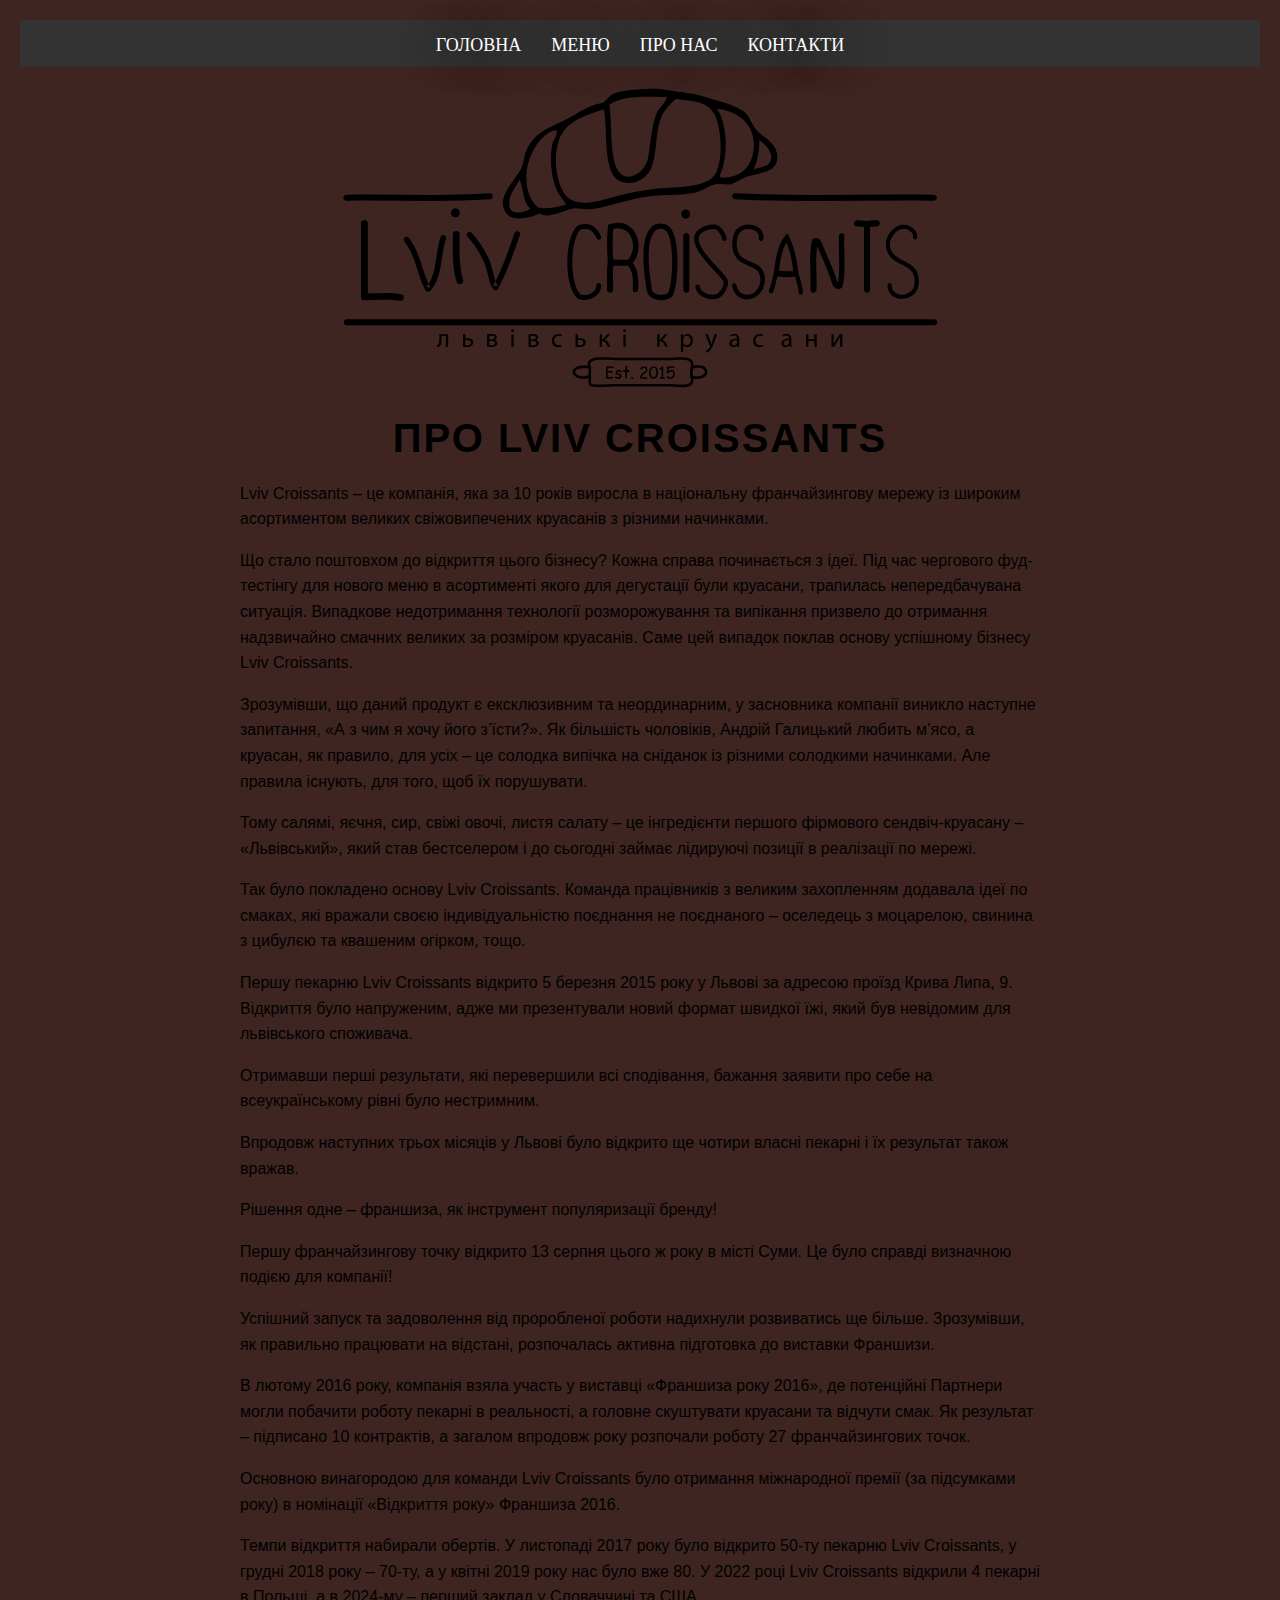
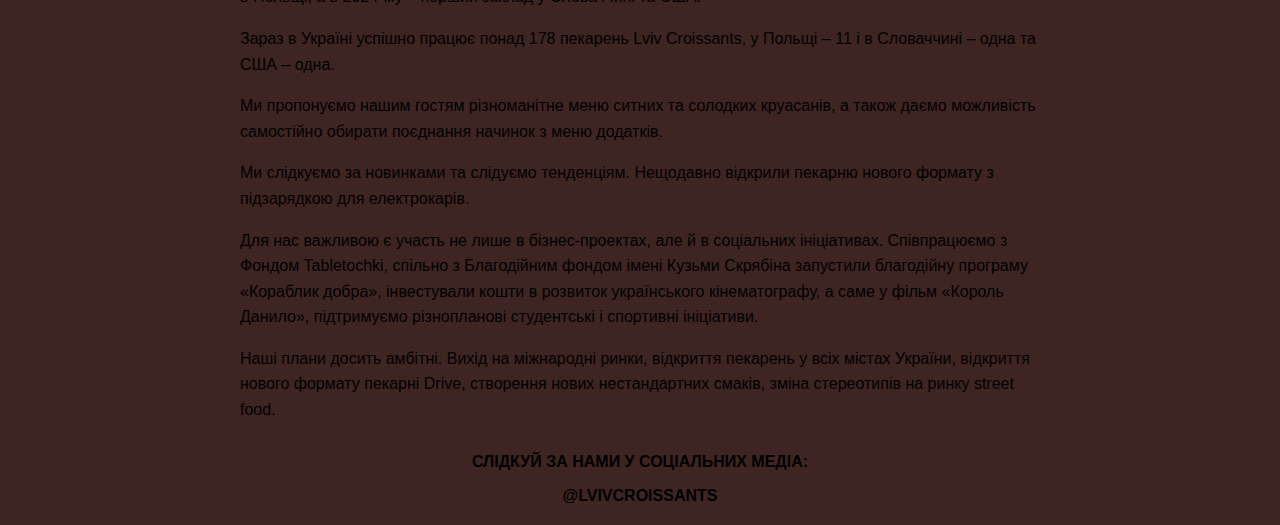
==== about.html @ 05d14b77 "Commit changes" ====
<!DOCTYPE html>
<html lang="uk">
<head>
    <meta charset="UTF-8">
    <meta name="viewport" content="width=device-width, initial-scale=1.0">
    <title>Lviv Croissants</title>
    <link rel="stylesheet" href="styles.css">
</head>
<body>
    <header>
        <nav class="navbar">
            <div class="menu-container">
                <button class="menu-toggle">☰</button>
                <span class="menu-text">Lviv Croissants</span>
            </div>
            <ul class="nav-list">
                <li><a href="index.html">Головна</a></li>
                <li><a href="menu.html">Меню</a></li>
                <li><a href="about.html">Про нас</a></li>
                <li><a href="contacts.html">Контакти</a></li>
            </ul>
            <script src="script.js"></script>
        </nav>
    </header>
    <img src="logo.svg" alt="Логотип" class="logo">
    <div class="about-us">
        <h1>Про Lviv Croissants</h1>
    
        <p>Lviv Croissants – це компанія, яка за 10 років виросла в національну франчайзингову мережу із широким асортиментом великих свіжовипечених круасанів з різними начинками.</p>
        <p>Що стало поштовхом до відкриття цього бізнесу? Кожна справа починається з ідеї. Під час чергового фуд-тестінгу для нового меню в асортименті якого для дегустації були круасани, трапилась непередбачувана ситуація. Випадкове недотримання технології розморожування та випікання призвело до отримання надзвичайно смачних великих за розміром круасанів. Саме цей випадок поклав основу успішному бізнесу Lviv Croissants.</p>
        <p>Зрозумівши, що даний продукт є ексклюзивним та неординарним, у засновника компанії виникло наступне запитання, «А з чим я хочу його з’їсти?». Як більшість чоловіків, Андрій Галицький любить м’ясо, а круасан, як правило, для усіх – це солодка випічка на сніданок із різними солодкими начинками. Але правила існують, для того, щоб їх порушувати.</p>
        <p>Тому салямі, яєчня, сир, свіжі овочі, листя салату – це інгредієнти першого фірмового сендвіч-круасану – «Львівський», який став бестселером і до сьогодні займає лідируючі позиції в реалізації по мережі.</p>
        <p>Так було покладено основу Lviv Croissants. Команда працівників з великим захопленням додавала ідеї по смаках, які вражали своєю індивідуальністю поєднання не поєднаного – оселедець з моцарелою, свинина з цибулєю та квашеним огірком, тощо.</p>
        <p>Першу пекарню Lviv Croissants відкрито 5 березня 2015 року у Львові за адресою проїзд Крива Липа, 9. Відкриття було напруженим, адже ми презентували новий формат швидкої їжі, який був невідомим для львівського споживача.</p>
        <p>Отримавши перші результати, які перевершили всі сподівання, бажання заявити про себе на всеукраїнському рівні було нестримним.</p>
        <p>Впродовж наступних трьох місяців у Львові було відкрито ще чотири власні пекарні і їх результат також вражав.</p>
        <p>Рішення одне – франшиза, як інструмент популяризації бренду!</p>
        <p>Першу франчайзингову точку відкрито 13 серпня цього ж року в місті Суми. Це було справді визначною подією для компанії!</p>
        <p>Успішний запуск та задоволення від проробленої роботи надихнули розвиватись ще більше. Зрозумівши, як правильно працювати на відстані, розпочалась активна підготовка до виставки Франшизи.</p>
        <p>В лютому 2016 року, компанія взяла участь у виставці «Франшиза року 2016», де потенційні Партнери могли побачити роботу пекарні в реальності, а головне скуштувати круасани та відчути смак. Як результат – підписано 10 контрактів, а загалом впродовж року розпочали роботу 27 франчайзингових точок.</p>
        <p>Основною винагородою для команди Lviv Croissants було отримання міжнародної премії (за підсумками року) в номінації «Відкриття року» Франшиза 2016.</p>
        <p>Темпи відкриття набирали обертів. У листопаді 2017 року було відкрито 50-ту пекарню Lviv Croissants, у грудні 2018 року – 70-ту, а у квітні 2019 року нас було вже 80. У 2022 році Lviv Croissants відкрили 4 пекарні в Польщі, а в 2024-му – перший заклад у Словаччині та США.</p>
        <p>Зараз в Україні успішно працює понад 178 пекарень Lviv Croissants, у Польщі – 11 і в Словаччині – одна та США – одна.</p>
        <p>Ми пропонуємо нашим гостям різноманітне меню ситних та солодких круасанів, а також даємо можливість самостійно обирати поєднання начинок з меню додатків.</p>
        <p>Ми слідкуємо за новинками та слідуємо тенденціям. Нещодавно відкрили пекарню нового формату з підзарядкою для електрокарів.</p>
        <p>Для нас важливою є участь не лише в бізнес-проектах, але й в соціальних ініціативах. Співпрацюємо з Фондом Tabletochki, спільно з Благодійним фондом імені Кузьми Скрябіна запустили благодійну програму «Кораблик добра», інвестували кошти в розвиток українського кінематографу, а саме у фільм «Король Данило», підтримуємо різнопланові студентські і спортивні ініціативи.</p>
        <p>Наші плани досить амбітні. Вихід на міжнародні ринки, відкриття пекарень у всіх містах України, відкриття нового формату пекарні Drive, створення нових нестандартних смаків, зміна стереотипів на ринку street food.</p>
    </div>
    
    <div class="social-media">
        <p>СЛІДКУЙ ЗА НАМИ У СОЦІАЛЬНИХ МЕДІА:</p>
        <p>@LVIVCROISSANTS</p>
    </div>
</body>
</html>
---- styles.css ----
body {
background-color: #3e2522;
}
.logo {
    width: 90vw; /* Логотип займає 90% ширини вікна */
    display: block;
    margin: 20px auto;
    height: auto;
    max-width: 600px; /* Максимальна ширина 600 пікселів */
}

@media (max-width: 768px) {
    .logo {
        width: 100vw; /* Логотип займає всю ширину екрана на маленьких екранах */
        margin: 10px auto; /* Зменшуємо відступи на маленьких екранах */
    }
}

@media (max-width: 480px) {
    .logo {
        width: 95vw; /* Трохи зменшуємо ширину для дуже маленьких екранів */
    }
}
header {
    font-family: "cursive", cursive; /* Шрифт */
    font-size: 24px; /* Розмір тексту */
    font-weight: bold; /* Товщина шрифту */
    color: rgb(0, 0, 0); /* Колір тексту */
    text-transform: uppercase; /* Перетворення на великі літери */
    text-align: center; /* Вирівнювання тексту */
    text-shadow: 2px 2px 50px black; /* Тінь тексту */
}
.navbar {
    background-color: #333;
    padding: 10px 20px;
    text-align: center;
    position: relative;
}

.nav-list {
    list-style: none;
    padding: 0;
    margin: 0;
    display: flex;
    justify-content: center;
}

.nav-list li {
    margin: 0 15px;
}

.nav-list a {
    text-decoration: none;
    color: white;
    font-size: 18px;
    font-weight: 500;
    transition: color 0.3s ease;
}

.nav-list a:hover {
    color: #fc6969;
}

.menu-container {
    display: none; /* Приховуємо контейнер на великих екранах */
}

.menu-toggle {
    background-color: transparent;
    border: none;
    color: white;
    font-size: 24px;
    cursor: pointer;
}

.menu-text {
    color: white;
    font-size: 18px;
    font-weight: 500;
    margin-left: 10px; /* Відступ між кнопкою та текстом */
}

@media (max-width: 768px) {
    .navbar {
        padding: 50px 20px 10px 20px;
    }

    .nav-list {
        display: none;
        flex-direction: column;
        position: absolute;
        top: 100%;
        left: 0;
        width: 100%;
        background-color: #333;
    }

    .nav-list.show {
        display: flex;
    }

    .nav-list li {
        margin: 10px 0;
    }

    .menu-container {
        display: flex; /* Показуємо контейнер на маленьких екранах */
        align-items: center; /* Вирівнюємо елементи по вертикалі */
        position: absolute;
        top: 10px;
        left: 10px;
    }
}
.card {
    width: 250px;
    height: 325px;
    background: #ddb892;
    border-radius: 20px;
    box-shadow: -8px 8px 0px 5px rgb(50, 50, 50, 0.2);
    border: solid 2px rgb(0, 0, 0);
    overflow: hidden;
    position: relative;
    transition: all 0.5s ease;
    font-family: Verdana, Geneva, Tahoma, sans-serif;
    transform: rotate(3deg) skewX(3deg);
}

#cardtop {
    width: 100%;
    height: 70%;
    display: flex;
    justify-content: center;
    align-items: center;
    transition: all 0.1s ease;
    color: #000000;
}

#cardtop p {
    font-size: 20px;
    font-weight: 500;
    padding-left: 2px;
}

#cardbottom {
    width: 100%;
    height: 31%;
    border-end-start-radius: 20px;
    border-end-end-radius: 20px;
    background-color: #550b14;
    font-weight: 500;
    font-size: 20px;
    padding: 10px;
    color: #ffffff;
    transition: all 0.2s ease;
}

#cardbottom hr {
    height: 3px;
    background-color: black;
}

#cardbottomtitle {
    margin-bottom: 10px;
}

#cardbottomprice {
    display: flex;
    justify-content: start;
    margin-top: 10px;
    border-top: 3px solid lightgrey;
}

#cardnewfilter {
    width: 75px;
    height: 30px;
    border-radius: 25px;
    background-color: #fc6969;
    position: absolute;
    z-index: 2;
    display: flex;
    color: white;
    align-items: center;
    justify-content: center;
    border-top-right-radius: 0px;
    border-top-left-radius: 0px;
    border-bottom-left-radius: 0px;
    font-weight: 500;
}

.card:hover {
    transform: translateY(-5%);
    box-shadow: 0px 20px 10px rgb(50, 50, 50, 0.2);
}
.card:hover #cardbrightfilter {
    transform: rotate(-42deg) translateX(-15%) translateY(-79%);
}

.card:active #cardtop {
    transform: scale(1.05);
}

.card:active #cardbottom {
    background-color: #fc6969;
}

.card:active #cardbottom {
    color: white;
}

.card:active #cardbottom hr {
    background-color: white;
}
.card-img {
    width: 100%;  /* Щоб займало всю ширину блоку */
    height: auto; /* Автоматична висота для збереження пропорцій */
    object-fit: cover; /* Обрізає, щоб заповнити контейнер */
    border-radius: 10px; /* Закруглені кути (за бажанням) */
}
.cards-container {
    display: flex;
    flex-wrap: wrap;
    gap: 20px;
    justify-content: center; /* Центрує по горизонталі */
    margin-top: 30px;
    min-height: 60vh;
    padding: 20px;
}

.card {
    box-sizing: border-box;
}

.card1 {
    width: 90%;
    max-width: 800px; /* Збільшуємо максимальну ширину, щоб було місце для зображення */
    height: auto;
    border-radius: 30px;
    background: #9c6644;
    box-shadow: 10px 15px 30px rgb(25, 25, 25), -15px -15px 30px rgb(0, 0, 0);
    padding: 30px;
    color: white;
    font-family: sans-serif;
    margin: 20px auto;
    display: flex; /* Використовуємо flexbox */
    align-items: center; /* Вирівнюємо елементи по вертикалі */
}

.card-text {
    flex: 1; /* Текст займає більшу частину простору */
    text-align: center;
}

.card1 h1 {
    font-size: 2em;
    font-family: "cursive", cursive;
    margin-bottom: 1em;
}

.card1 h2 {
    font-size: 1.2em;
}

.card-image {
    width: 40%; /* Зображення займає 40% ширини картки */
    height: auto;
    border-radius: 20px;
    margin-left: 20px; /* Додаємо відступ між текстом та зображенням */
}

@media (max-width: 768px) {
    .card1 {
        flex-direction: column; /* Розміщуємо текст та зображення у стовпець на маленьких екранах */
    }

    .card-text {
        width: 100%; /* Текст займає всю ширину на маленьких екранах */
        margin-bottom: 20px; /* Додаємо відступ між текстом та зображенням */
    }

    .card-image {
        width: 100%; /* Зображення займає всю ширину на маленьких екранах */
        margin-left: 0; /* Прибираємо відступ */
    }
}

h1 {
    text-align: center; /* Центруємо текст */
    font-size: 2.5em; /* Задаємо розмір шрифту */
    font-weight: bold; /* Задаємо жирність шрифту */
    color: #000000; /* Задаємо колір тексту */
    margin-bottom: 30px; /* Задаємо відступ знизу */
    text-transform: uppercase; /* Перетворюємо текст на верхній регістр */
    letter-spacing: 2px; /* Задаємо інтервал між літерами */
    font-family: sans-serif; /* Задаємо шрифт */
}

/* Додаткові стилі для маленьких екранів */
@media (max-width: 768px) {
    h1 {
        font-size: 2em; /* Зменшуємо розмір шрифту на маленьких екранах */
        margin-bottom: 20px; /* Зменшуємо відступ знизу */
    }
}



.product-cards-container {
    display: none;
    flex-wrap: wrap;
    justify-content: center;
    gap: 20px;
    margin: 20px auto;
    max-width: 1200px;
}

.product-cards-container.active {
    display: flex;
}

.product-card {
    display: flex;
    flex-direction: column;
    width: 250px;
    background-color: rgb(15, 15, 15);
    border-radius: 20px;
    box-shadow: 0 0 10px rgba(0, 0, 0, 0.5), inset 0 0 30px rgba(255, 255, 255, 0.1); /* Чорна зовнішня, біла внутрішня */
    color: white;
    transition: 1s;
    padding: 20px;
}

.product-image-container {
    width: 100%;
    height: 150px;
    overflow: hidden;
    border-radius: 10px;
    margin-bottom: 10px;
}

.product-image {
    width: 100%;
    height: 100%;
    object-fit: cover;
}

.product-info {
    text-align: center;
}

.product-title {
    font-size: 1.2em;
    margin-bottom: 5px;
}

.product-price {
    font-size: 0.9em;
    color: #fc6969;
}

.product-description {
    font-size: 0.9em;
    opacity: 0;
    transition: opacity 0.5s;
}

.product-card:hover .product-description {
    opacity: 0.7;
}

.product-card:hover {
    box-shadow: 0 0 15px rgba(0, 0, 0, 0.7), inset 0 0 40px rgba(255, 255, 255, 0.2); /* Чорна зовнішня, біла внутрішня при наведенні */
}

@keyframes rot {
    0%, 100% {
        transform: rotateX(-15deg) translateY(0);
    }
    50% {
        transform: rotateX(-15deg) translateY(-10px);
    }
}

.product-card {
    animation: rot 2s infinite ease;
}

.category-buttons {
    display: flex;
    justify-content: center; /* Вирівнювання кнопок по центру */
    flex-wrap: wrap; /* Дозволяє перенесення кнопок на новий рядок */
}

.category-buttons .category-button {
    padding: 10px 20px;
    text-transform: uppercase;
    border-radius: 8px;
    font-size: 17px;
    font-weight: 500;
    color: #728156;
    text-shadow: none;
    background: #000000;
    cursor: pointer;
    box-shadow: transparent;
    border: 1px solid #98a77c;
    transition: 0.5s ease;
    -webkit-user-select: none;
    -moz-user-select: none;
    -ms-user-select: none;
    user-select: none;
    margin: 5px; /* Додаємо відступи між кнопками */
}

.category-buttons .category-button:hover,
.category-buttons .category-button.active {
    color: #000000;
    background: #98a77c;
    border: 1px solid #98a77c;
    text-shadow: 0 0 5px #e7f5dc, 0 0 10px #e7f5dc, 0 0 20px #e7f5dc;
    box-shadow: 0 0 5px #98a77c, 0 0 20px #98a77c, 0 0 50px #98a77c,
        0 0 100px #98a77c;
}

/* Для екранів менше 768px (наприклад, телефони) */
@media (max-width: 768px) {
    .category-buttons {
        flex-direction: column; /* Розташовуємо кнопки в стовпчик */
        align-items: center; /* Вирівнюємо кнопки по центру */
    }

    .category-buttons .category-button {
        width: 100%; /* Розтягуємо кнопки на всю ширину екрана */
        margin: 5px 0; /* Додаємо відступи між кнопками */
    }
}



body {
    font-family: sans-serif;
    margin: 20px;
}

.about-us {
    max-width: 800px;
    margin: 0 auto;
}

.about-us h1 {
    text-align: center;
    margin-bottom: 20px;
}

.about-us p {
    line-height: 1.6;
    margin-bottom: 10px;
}

.social-media {
    text-align: center;
    margin-top: 30px;
}

.social-media p {
    font-weight: bold;
}


.contact-card {
    width: 400px; /* Збільшена ширина */
    padding: 20px;
    background: #fff;
    border: 6px solid #000;
    box-shadow: 12px 12px 0 #000;
    transition: transform 0.3s, box-shadow 0.3s;
    margin: 50px auto;
}

.contact-card:hover {
    transform: translate(-5px, -5px);
    box-shadow: 17px 17px 0 #000;
}

.contact-title {
    font-size: 32px;
    font-weight: 900;
    color: #000;
    text-transform: uppercase;
    margin-bottom: 15px;
    display: block;
    position: relative;
    overflow: hidden;
}

.contact-title::after {
    content: "";
    position: absolute;
    bottom: 0;
    left: 0;
    width: 90%;
    height: 3px;
    background-color: #000;
    transform: translateX(-100%);
    transition: transform 0.3s;
}

.contact-card:hover .contact-title::after {
    transform: translateX(0);
}

.contact-info {
    font-size: 16px;
    line-height: 1.4;
    color: #000;
    margin-bottom: 20px;
}

.contact-form {
    display: flex;
    flex-direction: column;
    gap: 15px;
}

.contact-form input, .contact-form textarea {
    padding: 10px;
    border: 3px solid #000;
    font-size: 16px;
    font-family: inherit;
    transition: transform 0.3s;
    width: calc(100% - 26px);
}

.contact-form input:focus, .contact-form textarea:focus {
    outline: none;
    transform: scale(1.05);
    background-color: #000;
    color: #ffffff;
}

.contact-button {
    border: 3px solid #000;
    background: #000;
    color: #fff;
    padding: 10px;
    font-size: 18px;
    font-weight: bold;
    text-transform: uppercase;
    cursor: pointer;
    position: relative;
    overflow: hidden;
    transition: transform 0.3s;
    width: 50%;
    height: 100%;
    margin-left: 25%;
}

.contact-button::before {
    content: "Sure?";
    position: absolute;
    top: 0;
    left: 0;
    width: 100%;
    height: 105%;
    background-color: #5ad641;
    color: #000;
    display: flex;
    align-items: center;
    justify-content: center;
    transform: translateY(100%);
    transition: transform 0.3s;
}

.contact-button:hover::before {
    transform: translateY(0);
}

.contact-button:active {
    transform: scale(0.95);
}

@keyframes glitch {
    0% {
        transform: translate(2px, 2px);
    }
    25% {
        transform: translate(-2px, -2px);
    }
    50% {
        transform: translate(-2px, 2px);
    }
    75% {
        transform: translate(2px, -2px);
    }
    100% {
        transform: translate(2px, 2px);
    }
}

.glitch {
    animation: glitch 0.3s infinite;
}
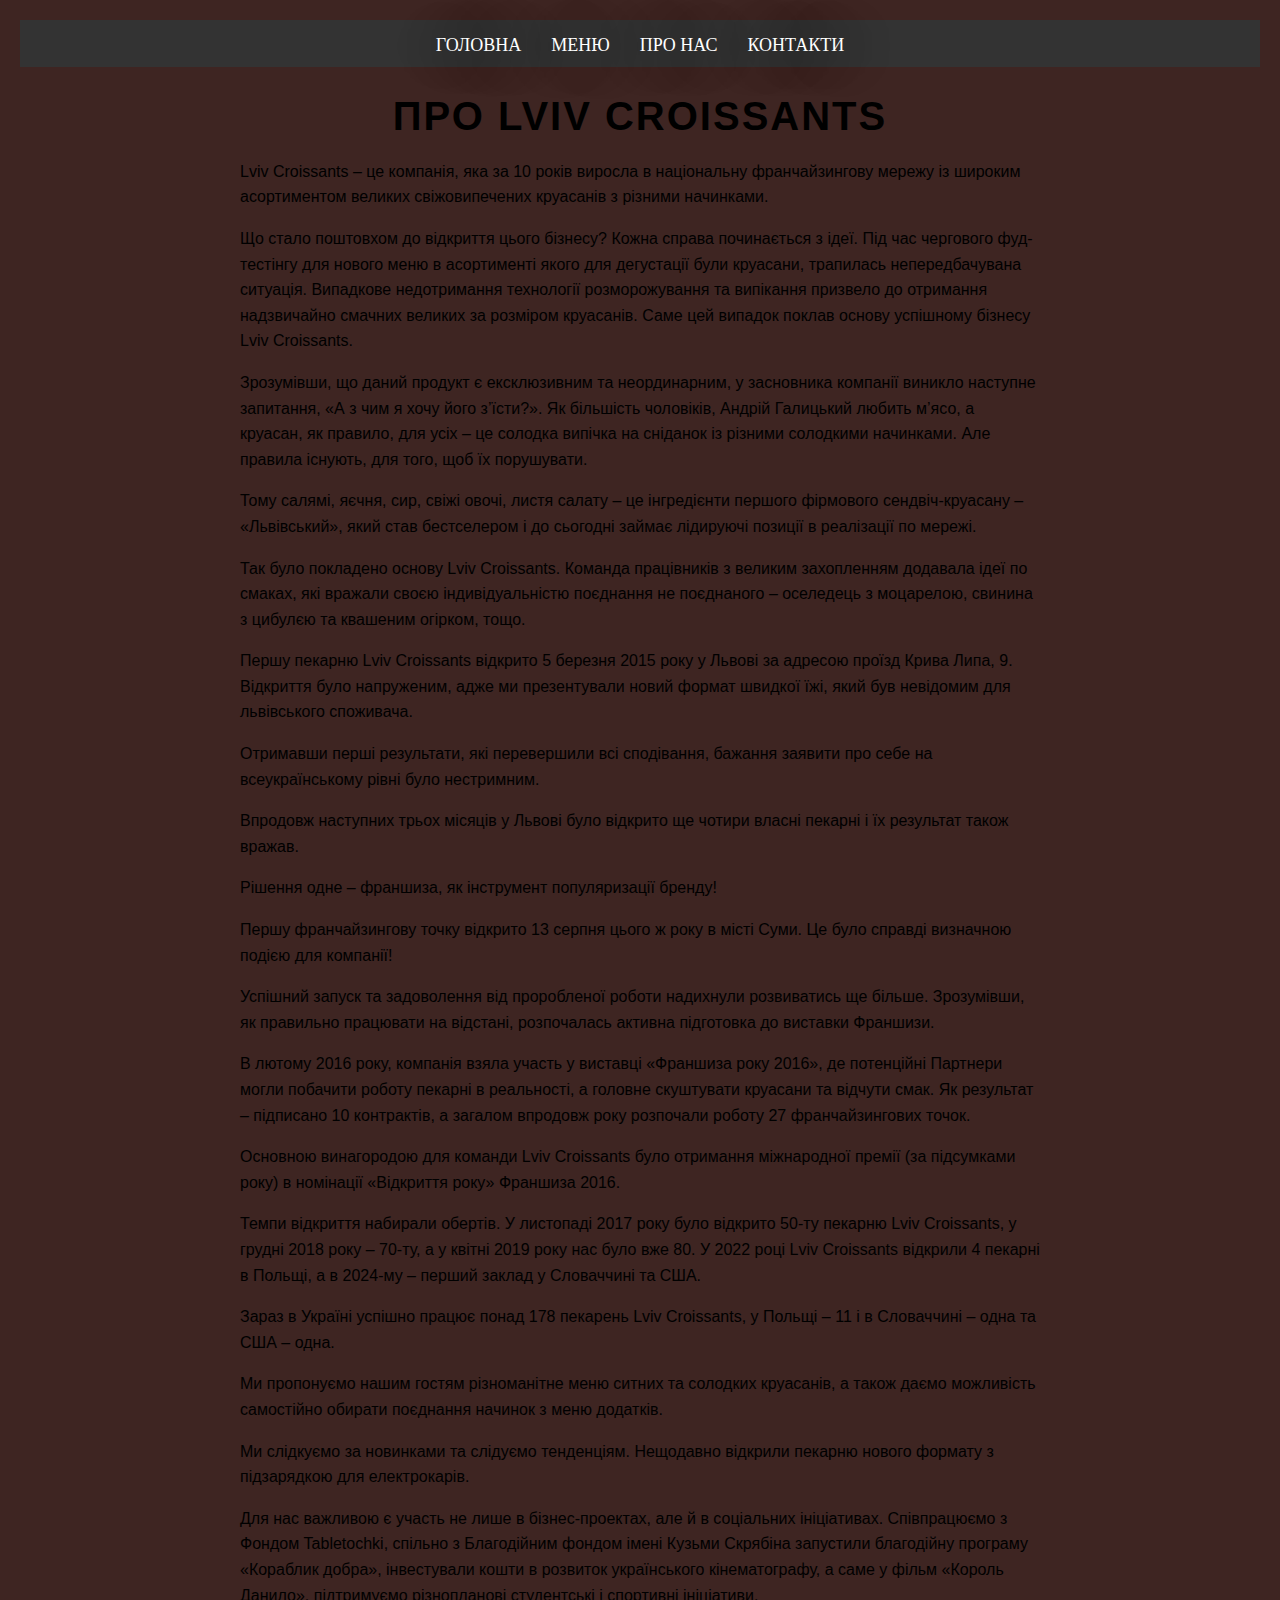
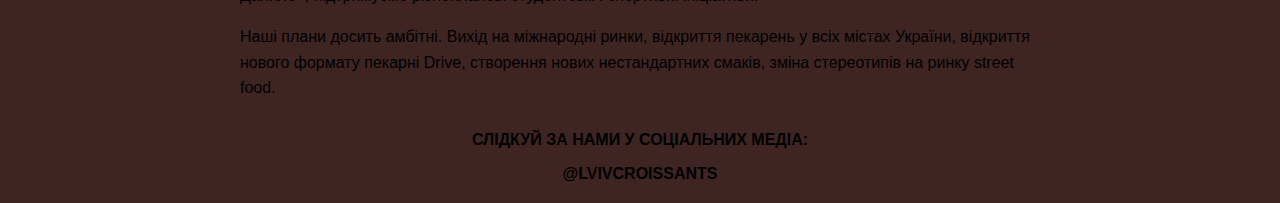
==== commit c5651e46: "Update about.html" ====
--- a/about.html
+++ b/about.html
@@ -22,7 +22,6 @@
             <script src="script.js"></script>
         </nav>
     </header>
-    <img src="logo.svg" alt="Логотип" class="logo">
     <div class="about-us">
         <h1>Про Lviv Croissants</h1>
     
@@ -52,4 +51,4 @@
         <p>@LVIVCROISSANTS</p>
     </div>
 </body>
-</html>+</html>
